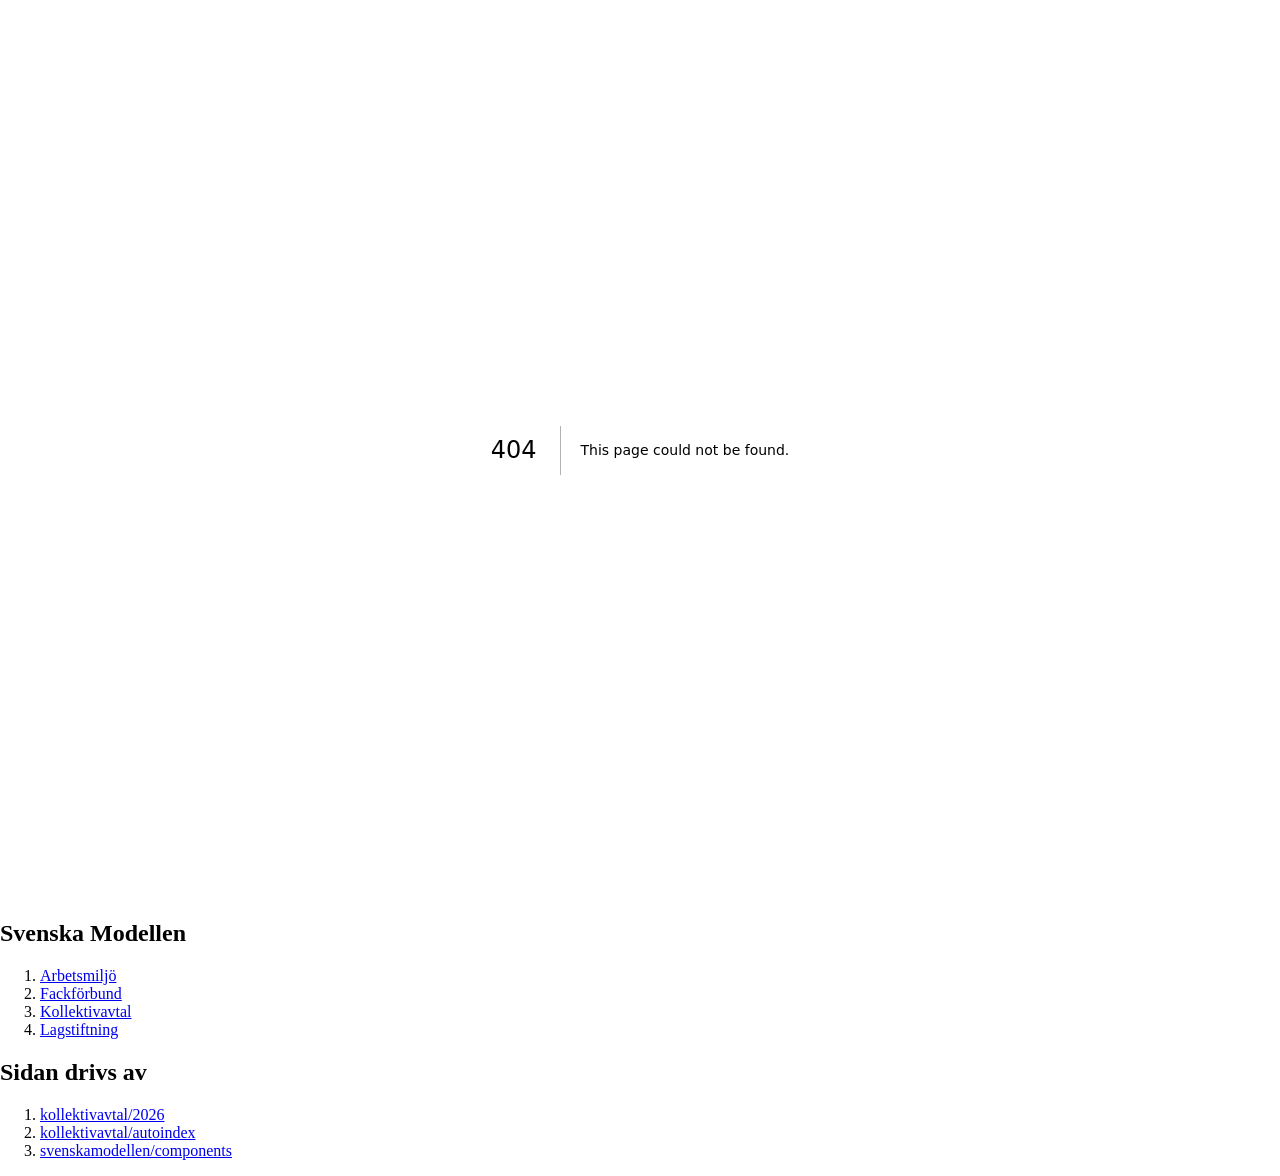
==== 404/index.html @ 7a728a6f "deploy: 4bce4dc2d65b829f291ae931aed47fb4b3e23814" ====
<!DOCTYPE html><html lang="sv"><head><meta charSet="utf-8"/><meta name="viewport" content="width=device-width, initial-scale=1"/><link rel="preload" href="/2026/_next/static/media/22a5144ee8d83bca-s.p.woff2" as="font" crossorigin="" type="font/woff2"/><link rel="preload" href="/2026/_next/static/media/7d4881bb7e1bf84d-s.p.woff2" as="font" crossorigin="" type="font/woff2"/><link rel="stylesheet" href="/2026/_next/static/css/971da1216f82b0f9.css" data-precedence="next"/><link rel="preload" as="script" fetchPriority="low" href="/2026/_next/static/chunks/webpack-596fea3a1f2957c2.js"/><script src="/2026/_next/static/chunks/aec749e8-97b57926f8315fe4.js" async=""></script><script src="/2026/_next/static/chunks/59-15523821bb4f17e9.js" async=""></script><script src="/2026/_next/static/chunks/main-app-78f6975bd122f028.js" async=""></script><meta name="robots" content="noindex"/><meta name="next-size-adjust" content=""/><title>404: This page could not be found.</title><title>Create Next App</title><meta name="description" content="Generated by create next app"/><script src="/2026/_next/static/chunks/polyfills-42372ed130431b0a.js" noModule=""></script></head><body class="__variable_ea6faf __variable_804673 antialiased"><div class="flex flex-col items-center divide-y divide-solid divide-background-secondary"><div style="font-family:system-ui,&quot;Segoe UI&quot;,Roboto,Helvetica,Arial,sans-serif,&quot;Apple Color Emoji&quot;,&quot;Segoe UI Emoji&quot;;height:100vh;text-align:center;display:flex;flex-direction:column;align-items:center;justify-content:center"><div><style>body{color:#000;background:#fff;margin:0}.next-error-h1{border-right:1px solid rgba(0,0,0,.3)}@media (prefers-color-scheme:dark){body{color:#fff;background:#000}.next-error-h1{border-right:1px solid rgba(255,255,255,.3)}}</style><h1 class="next-error-h1" style="display:inline-block;margin:0 20px 0 0;padding:0 23px 0 0;font-size:24px;font-weight:500;vertical-align:top;line-height:49px">404</h1><div style="display:inline-block"><h2 style="font-size:14px;font-weight:400;line-height:49px;margin:0">This page could not be found.</h2></div></div></div><footer class="grid place-items-center w-full py-8"><div class="w-full max-w-5xl px-4 lg:px-0 flex flex-col gap-y-8 md:flex-row md:gap-x-8"><div class="flex flex-1 flex-col gap-y-2"><h2 class="text-lg font-serif">Svenska Modellen</h2><ol class="flex flex-col gap-y-1"><li><a href="https://arbetsmiljo.github.io/" class="text-link underline text-sm font-lilex">Arbetsmiljö</a></li><li><a href="https://fackforbund.github.io/" class="text-link underline text-sm font-lilex">Fackförbund</a></li><li><a href="https://kollektivavtal.github.io/" class="text-link underline text-sm font-lilex">Kollektivavtal</a></li><li><a href="https://lagstiftning.github.io/" class="text-link underline text-sm font-lilex">Lagstiftning</a></li></ol></div><div class="flex flex-1 flex-col gap-y-2 pb-8"><h2 class="text-lg font-serif">Sidan drivs av</h2><ol class="flex flex-col gap-y-1"><li><a href="https://github.com/kollektivavtal/2026" class="text-link underline text-sm font-lilex">kollektivavtal/2026</a></li><li><a href="https://github.com/kollektivavtal/autoindex" class="text-link underline text-sm font-lilex">kollektivavtal/autoindex</a></li><li><a href="https://github.com/svenskamodellen/components" class="text-link underline text-sm font-lilex">svenskamodellen/components</a></li></ol></div></div></footer></div><script src="/2026/_next/static/chunks/webpack-596fea3a1f2957c2.js" async=""></script><script>(self.__next_f=self.__next_f||[]).push([0])</script><script>self.__next_f.push([1,"1:\"$Sreact.fragment\"\n2:I[3632,[],\"\"]\n3:I[4998,[],\"\"]\n4:I[3089,[],\"OutletBoundary\"]\n6:I[3089,[],\"MetadataBoundary\"]\n8:I[3089,[],\"ViewportBoundary\"]\na:I[1423,[],\"\"]\n:HL[\"/2026/_next/static/media/22a5144ee8d83bca-s.p.woff2\",\"font\",{\"crossOrigin\":\"\",\"type\":\"font/woff2\"}]\n:HL[\"/2026/_next/static/media/7d4881bb7e1bf84d-s.p.woff2\",\"font\",{\"crossOrigin\":\"\",\"type\":\"font/woff2\"}]\n:HL[\"/2026/_next/static/css/971da1216f82b0f9.css\",\"style\"]\n"])</script><script>self.__next_f.push([1,"0:{\"P\":null,\"b\":\"B_Mbyea8fw23XmElQ493d\",\"p\":\"/2026\",\"c\":[\"\",\"_not-found\",\"\"],\"i\":false,\"f\":[[[\"\",{\"children\":[\"/_not-found\",{\"children\":[\"__PAGE__\",{}]}]},\"$undefined\",\"$undefined\",true],[\"\",[\"$\",\"$1\",\"c\",{\"children\":[[[\"$\",\"link\",\"0\",{\"rel\":\"stylesheet\",\"href\":\"/2026/_next/static/css/971da1216f82b0f9.css\",\"precedence\":\"next\",\"crossOrigin\":\"$undefined\",\"nonce\":\"$undefined\"}]],[\"$\",\"html\",null,{\"lang\":\"sv\",\"children\":[\"$\",\"body\",null,{\"className\":\"__variable_ea6faf __variable_804673 antialiased\",\"children\":[\"$\",\"div\",null,{\"className\":\"flex flex-col items-center divide-y divide-solid divide-background-secondary\",\"children\":[[\"$\",\"$L2\",null,{\"parallelRouterKey\":\"children\",\"segmentPath\":[\"children\"],\"error\":\"$undefined\",\"errorStyles\":\"$undefined\",\"errorScripts\":\"$undefined\",\"template\":[\"$\",\"$L3\",null,{}],\"templateStyles\":\"$undefined\",\"templateScripts\":\"$undefined\",\"notFound\":[[],[[\"$\",\"title\",null,{\"children\":\"404: This page could not be found.\"}],[\"$\",\"div\",null,{\"style\":{\"fontFamily\":\"system-ui,\\\"Segoe UI\\\",Roboto,Helvetica,Arial,sans-serif,\\\"Apple Color Emoji\\\",\\\"Segoe UI Emoji\\\"\",\"height\":\"100vh\",\"textAlign\":\"center\",\"display\":\"flex\",\"flexDirection\":\"column\",\"alignItems\":\"center\",\"justifyContent\":\"center\"},\"children\":[\"$\",\"div\",null,{\"children\":[[\"$\",\"style\",null,{\"dangerouslySetInnerHTML\":{\"__html\":\"body{color:#000;background:#fff;margin:0}.next-error-h1{border-right:1px solid rgba(0,0,0,.3)}@media (prefers-color-scheme:dark){body{color:#fff;background:#000}.next-error-h1{border-right:1px solid rgba(255,255,255,.3)}}\"}}],[\"$\",\"h1\",null,{\"className\":\"next-error-h1\",\"style\":{\"display\":\"inline-block\",\"margin\":\"0 20px 0 0\",\"padding\":\"0 23px 0 0\",\"fontSize\":24,\"fontWeight\":500,\"verticalAlign\":\"top\",\"lineHeight\":\"49px\"},\"children\":404}],[\"$\",\"div\",null,{\"style\":{\"display\":\"inline-block\"},\"children\":[\"$\",\"h2\",null,{\"style\":{\"fontSize\":14,\"fontWeight\":400,\"lineHeight\":\"49px\",\"margin\":0},\"children\":\"This page could not be found.\"}]}]]}]}]]],\"forbidden\":\"$undefined\",\"unauthorized\":\"$undefined\"}],[\"$\",\"footer\",null,{\"className\":\"grid place-items-center w-full py-8\",\"children\":[\"$\",\"div\",null,{\"className\":\"w-full max-w-5xl px-4 lg:px-0 flex flex-col gap-y-8 md:flex-row md:gap-x-8\",\"children\":[[\"$\",\"div\",null,{\"className\":\"flex flex-1 flex-col gap-y-2\",\"children\":[[\"$\",\"h2\",null,{\"className\":\"text-lg font-serif\",\"children\":\"Svenska Modellen\"}],[\"$\",\"ol\",null,{\"className\":\"flex flex-col gap-y-1\",\"children\":[[\"$\",\"li\",\"https://arbetsmiljo.github.io/\",{\"children\":[\"$\",\"a\",null,{\"href\":\"https://arbetsmiljo.github.io/\",\"className\":\"text-link underline text-sm font-lilex\",\"children\":\"Arbetsmiljö\"}]}],[\"$\",\"li\",\"https://fackforbund.github.io/\",{\"children\":[\"$\",\"a\",null,{\"href\":\"https://fackforbund.github.io/\",\"className\":\"text-link underline text-sm font-lilex\",\"children\":\"Fackförbund\"}]}],[\"$\",\"li\",\"https://kollektivavtal.github.io/\",{\"children\":[\"$\",\"a\",null,{\"href\":\"https://kollektivavtal.github.io/\",\"className\":\"text-link underline text-sm font-lilex\",\"children\":\"Kollektivavtal\"}]}],[\"$\",\"li\",\"https://lagstiftning.github.io/\",{\"children\":[\"$\",\"a\",null,{\"href\":\"https://lagstiftning.github.io/\",\"className\":\"text-link underline text-sm font-lilex\",\"children\":\"Lagstiftning\"}]}]]}]]}],[\"$\",\"div\",null,{\"className\":\"flex flex-1 flex-col gap-y-2 pb-8\",\"children\":[[\"$\",\"h2\",null,{\"className\":\"text-lg font-serif\",\"children\":\"Sidan drivs av\"}],[\"$\",\"ol\",null,{\"className\":\"flex flex-col gap-y-1\",\"children\":[[\"$\",\"li\",\"kollektivavtal/2026\",{\"children\":[\"$\",\"a\",null,{\"href\":\"https://github.com/kollektivavtal/2026\",\"className\":\"text-link underline text-sm font-lilex\",\"children\":\"kollektivavtal/2026\"}]}],[\"$\",\"li\",\"kollektivavtal/autoindex\",{\"children\":[\"$\",\"a\",null,{\"href\":\"https://github.com/kollektivavtal/autoindex\",\"className\":\"text-link underline text-sm font-lilex\",\"children\":\"kollektivavtal/autoindex\"}]}],[\"$\",\"li\",\"svenskamodellen/components\",{\"children\":[\"$\",\"a\",null,{\"href\":\"https://github.com/svenskamodellen/components\",\"className\":\"text-link underline text-sm font-lilex\",\"children\":\"svenskamodellen/components\"}]}]]}]]}]]}]}]]}]}]}]]}],{\"children\":[\"/_not-found\",[\"$\",\"$1\",\"c\",{\"children\":[null,[\"$\",\"$L2\",null,{\"parallelRouterKey\":\"children\",\"segmentPath\":[\"children\",\"/_not-found\",\"children\"],\"error\":\"$undefined\",\"errorStyles\":\"$undefined\",\"errorScripts\":\"$undefined\",\"template\":[\"$\",\"$L3\",null,{}],\"templateStyles\":\"$undefined\",\"templateScripts\":\"$undefined\",\"notFound\":\"$undefined\",\"forbidden\":\"$undefined\",\"unauthorized\":\"$undefined\"}]]}],{\"children\":[\"__PAGE__\",[\"$\",\"$1\",\"c\",{\"children\":[[[\"$\",\"title\",null,{\"children\":\"404: This page could not be found.\"}],[\"$\",\"div\",null,{\"style\":\"$0:f:0:1:1:props:children:1:props:children:props:children:props:children:0:props:notFound:1:1:props:style\",\"children\":[\"$\",\"div\",null,{\"children\":[[\"$\",\"style\",null,{\"dangerouslySetInnerHTML\":{\"__html\":\"body{color:#000;background:#fff;margin:0}.next-error-h1{border-right:1px solid rgba(0,0,0,.3)}@media (prefers-color-scheme:dark){body{color:#fff;background:#000}.next-error-h1{border-right:1px solid rgba(255,255,255,.3)}}\"}}],[\"$\",\"h1\",null,{\"className\":\"next-error-h1\",\"style\":\"$0:f:0:1:1:props:children:1:props:children:props:children:props:children:0:props:notFound:1:1:props:children:props:children:1:props:style\",\"children\":404}],[\"$\",\"div\",null,{\"style\":\"$0:f:0:1:1:props:children:1:props:children:props:children:props:children:0:props:notFound:1:1:props:children:props:children:2:props:style\",\"children\":[\"$\",\"h2\",null,{\"style\":\"$0:f:0:1:1:props:children:1:props:children:props:children:props:children:0:props:notFound:1:1:props:children:props:children:2:props:children:props:style\",\"children\":\"This page could not be found.\"}]}]]}]}]],null,[\"$\",\"$L4\",null,{\"children\":\"$L5\"}]]}],{},null,false]},null,false]},null,false],[\"$\",\"$1\",\"h\",{\"children\":[[\"$\",\"meta\",null,{\"name\":\"robots\",\"content\":\"noindex\"}],[\"$\",\"$1\",\"0PTDQrQTD2sTUIdB_AJ8W\",{\"children\":[[\"$\",\"$L6\",null,{\"children\":\"$L7\"}],[\"$\",\"$L8\",null,{\"children\":\"$L9\"}],[\"$\",\"meta\",null,{\"name\":\"next-size-adjust\",\"content\":\"\"}]]}]]}],false]],\"m\":\"$undefined\",\"G\":[\"$a\",\"$undefined\"],\"s\":false,\"S\":true}\n"])</script><script>self.__next_f.push([1,"9:[[\"$\",\"meta\",\"0\",{\"name\":\"viewport\",\"content\":\"width=device-width, initial-scale=1\"}]]\n7:[[\"$\",\"meta\",\"0\",{\"charSet\":\"utf-8\"}],[\"$\",\"title\",\"1\",{\"children\":\"Create Next App\"}],[\"$\",\"meta\",\"2\",{\"name\":\"description\",\"content\":\"Generated by create next app\"}]]\n"])</script><script>self.__next_f.push([1,"5:null\n"])</script></body></html>
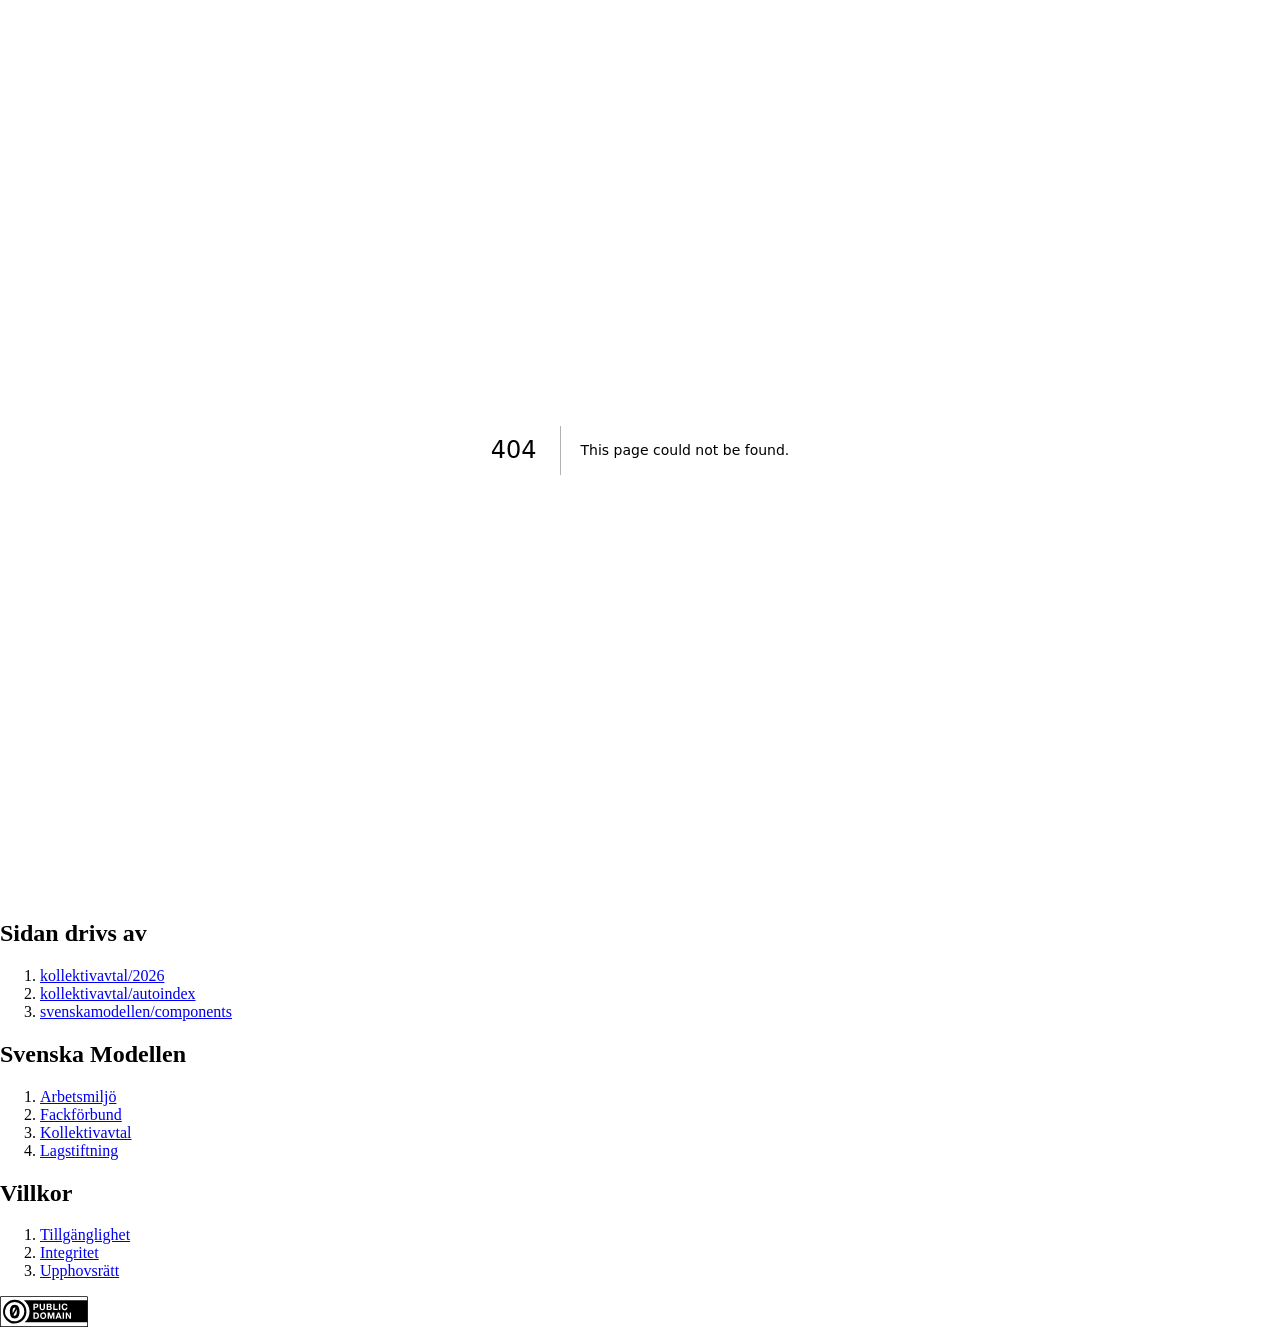
==== commit 0ff0f02f: "deploy: a8da242459415d2eb8e19324c381f34bb9694713" ====
--- a/404/index.html
+++ b/404/index.html
@@ -1 +1 @@
-<!DOCTYPE html><html lang="sv"><head><meta charSet="utf-8"/><meta name="viewport" content="width=device-width, initial-scale=1"/><link rel="preload" href="/2026/_next/static/media/22a5144ee8d83bca-s.p.woff2" as="font" crossorigin="" type="font/woff2"/><link rel="preload" href="/2026/_next/static/media/7d4881bb7e1bf84d-s.p.woff2" as="font" crossorigin="" type="font/woff2"/><link rel="stylesheet" href="/2026/_next/static/css/971da1216f82b0f9.css" data-precedence="next"/><link rel="preload" as="script" fetchPriority="low" href="/2026/_next/static/chunks/webpack-596fea3a1f2957c2.js"/><script src="/2026/_next/static/chunks/aec749e8-97b57926f8315fe4.js" async=""></script><script src="/2026/_next/static/chunks/59-15523821bb4f17e9.js" async=""></script><script src="/2026/_next/static/chunks/main-app-78f6975bd122f028.js" async=""></script><meta name="robots" content="noindex"/><meta name="next-size-adjust" content=""/><title>404: This page could not be found.</title><title>Create Next App</title><meta name="description" content="Generated by create next app"/><script src="/2026/_next/static/chunks/polyfills-42372ed130431b0a.js" noModule=""></script></head><body class="__variable_ea6faf __variable_804673 antialiased"><div class="flex flex-col items-center divide-y divide-solid divide-background-secondary"><div style="font-family:system-ui,&quot;Segoe UI&quot;,Roboto,Helvetica,Arial,sans-serif,&quot;Apple Color Emoji&quot;,&quot;Segoe UI Emoji&quot;;height:100vh;text-align:center;display:flex;flex-direction:column;align-items:center;justify-content:center"><div><style>body{color:#000;background:#fff;margin:0}.next-error-h1{border-right:1px solid rgba(0,0,0,.3)}@media (prefers-color-scheme:dark){body{color:#fff;background:#000}.next-error-h1{border-right:1px solid rgba(255,255,255,.3)}}</style><h1 class="next-error-h1" style="display:inline-block;margin:0 20px 0 0;padding:0 23px 0 0;font-size:24px;font-weight:500;vertical-align:top;line-height:49px">404</h1><div style="display:inline-block"><h2 style="font-size:14px;font-weight:400;line-height:49px;margin:0">This page could not be found.</h2></div></div></div><footer class="grid place-items-center w-full py-8"><div class="w-full max-w-5xl px-4 lg:px-0 flex flex-col gap-y-8 md:flex-row md:gap-x-8"><div class="flex flex-1 flex-col gap-y-2"><h2 class="text-lg font-serif">Svenska Modellen</h2><ol class="flex flex-col gap-y-1"><li><a href="https://arbetsmiljo.github.io/" class="text-link underline text-sm font-lilex">Arbetsmiljö</a></li><li><a href="https://fackforbund.github.io/" class="text-link underline text-sm font-lilex">Fackförbund</a></li><li><a href="https://kollektivavtal.github.io/" class="text-link underline text-sm font-lilex">Kollektivavtal</a></li><li><a href="https://lagstiftning.github.io/" class="text-link underline text-sm font-lilex">Lagstiftning</a></li></ol></div><div class="flex flex-1 flex-col gap-y-2 pb-8"><h2 class="text-lg font-serif">Sidan drivs av</h2><ol class="flex flex-col gap-y-1"><li><a href="https://github.com/kollektivavtal/2026" class="text-link underline text-sm font-lilex">kollektivavtal/2026</a></li><li><a href="https://github.com/kollektivavtal/autoindex" class="text-link underline text-sm font-lilex">kollektivavtal/autoindex</a></li><li><a href="https://github.com/svenskamodellen/components" class="text-link underline text-sm font-lilex">svenskamodellen/components</a></li></ol></div></div></footer></div><script src="/2026/_next/static/chunks/webpack-596fea3a1f2957c2.js" async=""></script><script>(self.__next_f=self.__next_f||[]).push([0])</script><script>self.__next_f.push([1,"1:\"$Sreact.fragment\"\n2:I[3632,[],\"\"]\n3:I[4998,[],\"\"]\n4:I[3089,[],\"OutletBoundary\"]\n6:I[3089,[],\"MetadataBoundary\"]\n8:I[3089,[],\"ViewportBoundary\"]\na:I[1423,[],\"\"]\n:HL[\"/2026/_next/static/media/22a5144ee8d83bca-s.p.woff2\",\"font\",{\"crossOrigin\":\"\",\"type\":\"font/woff2\"}]\n:HL[\"/2026/_next/static/media/7d4881bb7e1bf84d-s.p.woff2\",\"font\",{\"crossOrigin\":\"\",\"type\":\"font/woff2\"}]\n:HL[\"/2026/_next/static/css/971da1216f82b0f9.css\",\"style\"]\n"])</script><script>self.__next_f.push([1,"0:{\"P\":null,\"b\":\"B_Mbyea8fw23XmElQ493d\",\"p\":\"/2026\",\"c\":[\"\",\"_not-found\",\"\"],\"i\":false,\"f\":[[[\"\",{\"children\":[\"/_not-found\",{\"children\":[\"__PAGE__\",{}]}]},\"$undefined\",\"$undefined\",true],[\"\",[\"$\",\"$1\",\"c\",{\"children\":[[[\"$\",\"link\",\"0\",{\"rel\":\"stylesheet\",\"href\":\"/2026/_next/static/css/971da1216f82b0f9.css\",\"precedence\":\"next\",\"crossOrigin\":\"$undefined\",\"nonce\":\"$undefined\"}]],[\"$\",\"html\",null,{\"lang\":\"sv\",\"children\":[\"$\",\"body\",null,{\"className\":\"__variable_ea6faf __variable_804673 antialiased\",\"children\":[\"$\",\"div\",null,{\"className\":\"flex flex-col items-center divide-y divide-solid divide-background-secondary\",\"children\":[[\"$\",\"$L2\",null,{\"parallelRouterKey\":\"children\",\"segmentPath\":[\"children\"],\"error\":\"$undefined\",\"errorStyles\":\"$undefined\",\"errorScripts\":\"$undefined\",\"template\":[\"$\",\"$L3\",null,{}],\"templateStyles\":\"$undefined\",\"templateScripts\":\"$undefined\",\"notFound\":[[],[[\"$\",\"title\",null,{\"children\":\"404: This page could not be found.\"}],[\"$\",\"div\",null,{\"style\":{\"fontFamily\":\"system-ui,\\\"Segoe UI\\\",Roboto,Helvetica,Arial,sans-serif,\\\"Apple Color Emoji\\\",\\\"Segoe UI Emoji\\\"\",\"height\":\"100vh\",\"textAlign\":\"center\",\"display\":\"flex\",\"flexDirection\":\"column\",\"alignItems\":\"center\",\"justifyContent\":\"center\"},\"children\":[\"$\",\"div\",null,{\"children\":[[\"$\",\"style\",null,{\"dangerouslySetInnerHTML\":{\"__html\":\"body{color:#000;background:#fff;margin:0}.next-error-h1{border-right:1px solid rgba(0,0,0,.3)}@media (prefers-color-scheme:dark){body{color:#fff;background:#000}.next-error-h1{border-right:1px solid rgba(255,255,255,.3)}}\"}}],[\"$\",\"h1\",null,{\"className\":\"next-error-h1\",\"style\":{\"display\":\"inline-block\",\"margin\":\"0 20px 0 0\",\"padding\":\"0 23px 0 0\",\"fontSize\":24,\"fontWeight\":500,\"verticalAlign\":\"top\",\"lineHeight\":\"49px\"},\"children\":404}],[\"$\",\"div\",null,{\"style\":{\"display\":\"inline-block\"},\"children\":[\"$\",\"h2\",null,{\"style\":{\"fontSize\":14,\"fontWeight\":400,\"lineHeight\":\"49px\",\"margin\":0},\"children\":\"This page could not be found.\"}]}]]}]}]]],\"forbidden\":\"$undefined\",\"unauthorized\":\"$undefined\"}],[\"$\",\"footer\",null,{\"className\":\"grid place-items-center w-full py-8\",\"children\":[\"$\",\"div\",null,{\"className\":\"w-full max-w-5xl px-4 lg:px-0 flex flex-col gap-y-8 md:flex-row md:gap-x-8\",\"children\":[[\"$\",\"div\",null,{\"className\":\"flex flex-1 flex-col gap-y-2\",\"children\":[[\"$\",\"h2\",null,{\"className\":\"text-lg font-serif\",\"children\":\"Svenska Modellen\"}],[\"$\",\"ol\",null,{\"className\":\"flex flex-col gap-y-1\",\"children\":[[\"$\",\"li\",\"https://arbetsmiljo.github.io/\",{\"children\":[\"$\",\"a\",null,{\"href\":\"https://arbetsmiljo.github.io/\",\"className\":\"text-link underline text-sm font-lilex\",\"children\":\"Arbetsmiljö\"}]}],[\"$\",\"li\",\"https://fackforbund.github.io/\",{\"children\":[\"$\",\"a\",null,{\"href\":\"https://fackforbund.github.io/\",\"className\":\"text-link underline text-sm font-lilex\",\"children\":\"Fackförbund\"}]}],[\"$\",\"li\",\"https://kollektivavtal.github.io/\",{\"children\":[\"$\",\"a\",null,{\"href\":\"https://kollektivavtal.github.io/\",\"className\":\"text-link underline text-sm font-lilex\",\"children\":\"Kollektivavtal\"}]}],[\"$\",\"li\",\"https://lagstiftning.github.io/\",{\"children\":[\"$\",\"a\",null,{\"href\":\"https://lagstiftning.github.io/\",\"className\":\"text-link underline text-sm font-lilex\",\"children\":\"Lagstiftning\"}]}]]}]]}],[\"$\",\"div\",null,{\"className\":\"flex flex-1 flex-col gap-y-2 pb-8\",\"children\":[[\"$\",\"h2\",null,{\"className\":\"text-lg font-serif\",\"children\":\"Sidan drivs av\"}],[\"$\",\"ol\",null,{\"className\":\"flex flex-col gap-y-1\",\"children\":[[\"$\",\"li\",\"kollektivavtal/2026\",{\"children\":[\"$\",\"a\",null,{\"href\":\"https://github.com/kollektivavtal/2026\",\"className\":\"text-link underline text-sm font-lilex\",\"children\":\"kollektivavtal/2026\"}]}],[\"$\",\"li\",\"kollektivavtal/autoindex\",{\"children\":[\"$\",\"a\",null,{\"href\":\"https://github.com/kollektivavtal/autoindex\",\"className\":\"text-link underline text-sm font-lilex\",\"children\":\"kollektivavtal/autoindex\"}]}],[\"$\",\"li\",\"svenskamodellen/components\",{\"children\":[\"$\",\"a\",null,{\"href\":\"https://github.com/svenskamodellen/components\",\"className\":\"text-link underline text-sm font-lilex\",\"children\":\"svenskamodellen/components\"}]}]]}]]}]]}]}]]}]}]}]]}],{\"children\":[\"/_not-found\",[\"$\",\"$1\",\"c\",{\"children\":[null,[\"$\",\"$L2\",null,{\"parallelRouterKey\":\"children\",\"segmentPath\":[\"children\",\"/_not-found\",\"children\"],\"error\":\"$undefined\",\"errorStyles\":\"$undefined\",\"errorScripts\":\"$undefined\",\"template\":[\"$\",\"$L3\",null,{}],\"templateStyles\":\"$undefined\",\"templateScripts\":\"$undefined\",\"notFound\":\"$undefined\",\"forbidden\":\"$undefined\",\"unauthorized\":\"$undefined\"}]]}],{\"children\":[\"__PAGE__\",[\"$\",\"$1\",\"c\",{\"children\":[[[\"$\",\"title\",null,{\"children\":\"404: This page could not be found.\"}],[\"$\",\"div\",null,{\"style\":\"$0:f:0:1:1:props:children:1:props:children:props:children:props:children:0:props:notFound:1:1:props:style\",\"children\":[\"$\",\"div\",null,{\"children\":[[\"$\",\"style\",null,{\"dangerouslySetInnerHTML\":{\"__html\":\"body{color:#000;background:#fff;margin:0}.next-error-h1{border-right:1px solid rgba(0,0,0,.3)}@media (prefers-color-scheme:dark){body{color:#fff;background:#000}.next-error-h1{border-right:1px solid rgba(255,255,255,.3)}}\"}}],[\"$\",\"h1\",null,{\"className\":\"next-error-h1\",\"style\":\"$0:f:0:1:1:props:children:1:props:children:props:children:props:children:0:props:notFound:1:1:props:children:props:children:1:props:style\",\"children\":404}],[\"$\",\"div\",null,{\"style\":\"$0:f:0:1:1:props:children:1:props:children:props:children:props:children:0:props:notFound:1:1:props:children:props:children:2:props:style\",\"children\":[\"$\",\"h2\",null,{\"style\":\"$0:f:0:1:1:props:children:1:props:children:props:children:props:children:0:props:notFound:1:1:props:children:props:children:2:props:children:props:style\",\"children\":\"This page could not be found.\"}]}]]}]}]],null,[\"$\",\"$L4\",null,{\"children\":\"$L5\"}]]}],{},null,false]},null,false]},null,false],[\"$\",\"$1\",\"h\",{\"children\":[[\"$\",\"meta\",null,{\"name\":\"robots\",\"content\":\"noindex\"}],[\"$\",\"$1\",\"0PTDQrQTD2sTUIdB_AJ8W\",{\"children\":[[\"$\",\"$L6\",null,{\"children\":\"$L7\"}],[\"$\",\"$L8\",null,{\"children\":\"$L9\"}],[\"$\",\"meta\",null,{\"name\":\"next-size-adjust\",\"content\":\"\"}]]}]]}],false]],\"m\":\"$undefined\",\"G\":[\"$a\",\"$undefined\"],\"s\":false,\"S\":true}\n"])</script><script>self.__next_f.push([1,"9:[[\"$\",\"meta\",\"0\",{\"name\":\"viewport\",\"content\":\"width=device-width, initial-scale=1\"}]]\n7:[[\"$\",\"meta\",\"0\",{\"charSet\":\"utf-8\"}],[\"$\",\"title\",\"1\",{\"children\":\"Create Next App\"}],[\"$\",\"meta\",\"2\",{\"name\":\"description\",\"content\":\"Generated by create next app\"}]]\n"])</script><script>self.__next_f.push([1,"5:null\n"])</script></body></html>+<!DOCTYPE html><html lang="sv"><head><meta charSet="utf-8"/><meta name="viewport" content="width=device-width, initial-scale=1"/><link rel="preload" href="/2026/_next/static/media/22a5144ee8d83bca-s.p.woff2" as="font" crossorigin="" type="font/woff2"/><link rel="preload" href="/2026/_next/static/media/7d4881bb7e1bf84d-s.p.woff2" as="font" crossorigin="" type="font/woff2"/><link rel="stylesheet" href="/2026/_next/static/css/281d4f9c9e4219e8.css" data-precedence="next"/><link rel="preload" as="script" fetchPriority="low" href="/2026/_next/static/chunks/webpack-596fea3a1f2957c2.js"/><script src="/2026/_next/static/chunks/aec749e8-97b57926f8315fe4.js" async=""></script><script src="/2026/_next/static/chunks/59-15523821bb4f17e9.js" async=""></script><script src="/2026/_next/static/chunks/main-app-6054a9d2f2700cfb.js" async=""></script><meta name="robots" content="noindex"/><meta name="next-size-adjust" content=""/><title>404: This page could not be found.</title><title>Create Next App</title><meta name="description" content="Generated by create next app"/><script src="/2026/_next/static/chunks/polyfills-42372ed130431b0a.js" noModule=""></script></head><body class="__variable_ea6faf __variable_804673 antialiased"><div class="flex flex-col items-center divide-y divide-solid divide-background-secondary"><div style="font-family:system-ui,&quot;Segoe UI&quot;,Roboto,Helvetica,Arial,sans-serif,&quot;Apple Color Emoji&quot;,&quot;Segoe UI Emoji&quot;;height:100vh;text-align:center;display:flex;flex-direction:column;align-items:center;justify-content:center"><div><style>body{color:#000;background:#fff;margin:0}.next-error-h1{border-right:1px solid rgba(0,0,0,.3)}@media (prefers-color-scheme:dark){body{color:#fff;background:#000}.next-error-h1{border-right:1px solid rgba(255,255,255,.3)}}</style><h1 class="next-error-h1" style="display:inline-block;margin:0 20px 0 0;padding:0 23px 0 0;font-size:24px;font-weight:500;vertical-align:top;line-height:49px">404</h1><div style="display:inline-block"><h2 style="font-size:14px;font-weight:400;line-height:49px;margin:0">This page could not be found.</h2></div></div></div><footer class="print:hidden grid place-items-center w-full py-8"><div class="w-full max-w-5xl px-4 lg:px-0 flex flex-col gap-y-8 md:flex-row md:gap-x-8"><div class="flex flex-[2] flex-col gap-y-2"><h2 class="text-lg font-serif">Sidan drivs av</h2><ol class="flex flex-col gap-y-1"><li><a href="https://github.com/kollektivavtal/2026" class="text-link underline text-sm font-lilex">kollektivavtal/2026</a></li><li><a href="https://github.com/kollektivavtal/autoindex" class="text-link underline text-sm font-lilex">kollektivavtal/autoindex</a></li><li><a href="https://github.com/svenskamodellen/components" class="text-link underline text-sm font-lilex">svenskamodellen/components</a></li></ol></div><div class="flex flex-1 flex-col gap-y-2"><h2 class="text-lg font-serif">Svenska Modellen</h2><ol class="flex flex-col gap-y-1"><li><a href="https://arbetsmiljo.github.io/" class="text-link underline text-sm font-lilex">Arbetsmiljö</a></li><li><a href="https://fackforbund.github.io/" class="text-link underline text-sm font-lilex">Fackförbund</a></li><li><a href="https://kollektivavtal.github.io/" class="text-link underline text-sm font-lilex">Kollektivavtal</a></li><li><a href="https://lagstiftning.github.io/" class="text-link underline text-sm font-lilex">Lagstiftning</a></li></ol></div><div class="flex flex-1 flex-col gap-y-8"><div class="flex flex-col gap-y-2"><h2 class="text-lg font-serif">Villkor</h2><ol class="flex flex-col gap-y-1"><li><a href="https://svenskamodellen.github.io/tillganglighet" class="text-link underline text-sm font-lilex">Tillgänglighet</a></li><li><a href="https://svenskamodellen.github.io/integritet" class="text-link underline text-sm font-lilex">Integritet</a></li><li><a href="https://svenskamodellen.github.io/upphovsratt" class="text-link underline text-sm font-lilex">Upphovsrätt</a></li></ol></div><a href="https://creativecommons.org/publicdomain/zero/1.0/" aria-label="Public domain" lang="en"><svg aria-hidden="true" xmlns="http://www.w3.org/2000/svg" xml:space="preserve" width="88" height="31" viewBox="-0.5 -0.1 88 31"><path fill="#fff" d="m1.8.48 83.13.15c1.16 0 2.2-.17 2.2 2.33l-.1 27.56H-.3V2.86C-.3 1.63-.18.48 1.8.48"></path><ellipse cx="13.89" cy="15.5" fill="#fff" rx="11.1" ry="11.17"></ellipse><path d="M23.27 4.06a14.23 14.23 0 0 1 .91 22.15h62.86V4.06z"></path><g fill="#fff"><path d="M35.74 7.56q.6 0 1 .17.42.18.67.46t.38.65a2.4 2.4 0 0 1 0 1.5 1.8 1.8 0 0 1-1.05 1.1q-.4.18-1 .18h-1.45v2.26H32.9V7.56zm-.38 2.98q.24 0 .46-.04.21-.03.38-.14.17-.1.27-.28c.1-.19.1-.3.1-.5q0-.3-.1-.48a1 1 0 0 0-.27-.29 1 1 0 0 0-.38-.13q-.22-.04-.46-.04h-1.07v1.9zM43.75 13.4a3 3 0 0 1-1.97.63q-1.28 0-1.98-.62-.7-.63-.7-1.92V7.56h1.38v3.93q0 .26.05.5.05.26.19.45t.39.3q.24.13.67.13.74 0 1.02-.34.28-.33.28-1.04V7.56h1.39v3.93q0 1.3-.72 1.91M49.07 7.56q.45 0 .82.08t.63.26.41.48.15.75q0 .48-.22.8-.22.3-.64.52.59.15.87.59.28.42.28 1.01 0 .48-.18.83-.2.35-.5.57t-.71.33q-.4.1-.82.1H46.1V7.56zm-.17 2.56q.36 0 .6-.18t.24-.58a1 1 0 0 0-.08-.36 1 1 0 0 0-.21-.22 1 1 0 0 0-.3-.1l-.36-.04h-1.3v1.48zm.08 2.68q.2 0 .38-.04a1 1 0 0 0 .33-.13 1 1 0 0 0 .22-.25q.09-.15.09-.4 0-.5-.27-.7-.28-.21-.73-.21h-1.5v1.74zM54.14 7.56v5.16h3.07v1.16h-4.45V7.56zM59.75 7.56v6.32h-1.38V7.56zM65.45 9.25a1.4 1.4 0 0 0-.73-.59 1.61 1.61 0 0 0-1.28.1q-.33.18-.52.49-.2.3-.3.7a3.5 3.5 0 0 0 0 1.57q.09.38.3.68t.52.49.8.18q.63 0 .99-.4.35-.38.43-1.02H67q-.05.6-.27 1.07t-.58.82-.85.5q-.49.2-1.06.19a3 3 0 0 1-1.3-.25q-.57-.25-.97-.7t-.61-1.04-.21-1.29.21-1.32q.21-.6.6-1.05.4-.45.98-.71t1.3-.26q.52 0 .98.15t.83.44a2.4 2.4 0 0 1 .9 1.69h-1.34a1 1 0 0 0-.16-.44M35.62 16.42q.6 0 1.13.19t.9.59q.39.39.6.97.21.6.22 1.37 0 .7-.18 1.28t-.53 1.01q-.35.42-.9.67-.52.24-1.24.24H32.9v-6.32zm-.1 5.15q.3 0 .58-.1t.5-.32.35-.59q.15-.36.14-.88 0-.48-.1-.87a2 2 0 0 0-.3-.66 1.4 1.4 0 0 0-.56-.42 2 2 0 0 0-.86-.14h-.98v3.98zM39.8 18.29q.21-.6.6-1.06.4-.45.98-.7.57-.27 1.3-.27t1.3.26.97.71q.39.45.6 1.06a4 4 0 0 1-.6 3.64q-.4.45-.97.7t-1.3.25-1.3-.25a2.8 2.8 0 0 1-1.58-1.74q-.21-.6-.21-1.28 0-.72.21-1.32m1.26 2.09q.09.38.3.68t.52.48.8.18q.45 0 .79-.18.33-.18.53-.48t.3-.68a3 3 0 0 0 0-1.58q-.1-.4-.3-.7a1.5 1.5 0 0 0-1.32-.67q-.47 0-.8.19-.32.18-.52.48t-.3.7a3.5 3.5 0 0 0 0 1.58M49.1 16.42l1.46 4.35h.02l1.4-4.35h1.94v6.32h-1.3v-4.48h-.02l-1.53 4.48H50l-1.54-4.44h-.02v4.44h-1.3v-6.32zM58.76 16.42l2.35 6.32h-1.43l-.48-1.4h-2.35l-.49 1.4h-1.39l2.38-6.32zm.08 3.88-.79-2.33h-.02l-.81 2.33zM63.55 16.42v6.32h-1.38v-6.32zM66.6 16.42l2.63 4.24h.01v-4.24h1.3v6.32h-1.39l-2.6-4.23h-.03v4.23h-1.29v-6.32z"></path></g><path d="M85.85 0H1.15C.24 0-.5.74-.5 1.66v28.97c0 .2.17.37.37.37h87.26c.2 0 .37-.17.37-.37V1.66C87.5.74 86.76 0 85.85 0M1.15.75h84.7c.5 0 .9.4.9.9v28.57H.25V1.66c0-.5.4-.91.9-.91"></path><ellipse cx="14.16" cy="15.66" fill="#fff" rx="11" ry="11.08"></ellipse><path d="M14.22 8.75c-3.86 0-4.83 3.67-4.83 6.78 0 3.1.97 6.77 4.83 6.77s4.83-3.67 4.83-6.77c0-3.12-.97-6.78-4.83-6.78m0 2.55q.24 0 .44.06c.27.24.4.57.14 1.04l-2.57 4.76c-.08-.6-.1-1.2-.1-1.64 0-1.37.1-4.22 2.09-4.22m1.93 2.2c.13.72.15 1.49.15 2.02 0 1.37-.1 4.23-2.08 4.23a2 2 0 0 1-.5-.08q-.08 0-.13-.04c-.44-.19-.72-.53-.32-1.14z"></path><path d="M14.2 3.75q-4.87 0-8.21 3.42a11.7 11.7 0 0 0-3.46 8.35 11.6 11.6 0 0 0 3.41 8.3A11.49 11.49 0 0 0 18.7 26.4q2.17-.9 3.89-2.6a11 11 0 0 0 2.49-3.72q.85-2.12.85-4.54a12 12 0 0 0-.85-4.53 11 11 0 0 0-2.5-3.8Q19.1 3.75 14.2 3.75m.04 2.12q3.96 0 6.79 2.83a9.4 9.4 0 0 1 2.78 6.82q0 4.07-2.74 6.75-1.42 1.4-3.2 2.13A9.44 9.44 0 0 1 7.5 22.3a9.46 9.46 0 0 1-2.13-10.45q.75-1.77 2.13-3.17a9 9 0 0 1 6.75-2.82"></path></svg></a>        </div></div></footer></div><script src="/2026/_next/static/chunks/webpack-596fea3a1f2957c2.js" async=""></script><script>(self.__next_f=self.__next_f||[]).push([0])</script><script>self.__next_f.push([1,"1:\"$Sreact.fragment\"\n2:I[3632,[],\"\"]\n3:I[4998,[],\"\"]\n5:I[3089,[],\"OutletBoundary\"]\n7:I[3089,[],\"MetadataBoundary\"]\n9:I[3089,[],\"ViewportBoundary\"]\nb:I[1423,[],\"\"]\n:HL[\"/2026/_next/static/media/22a5144ee8d83bca-s.p.woff2\",\"font\",{\"crossOrigin\":\"\",\"type\":\"font/woff2\"}]\n:HL[\"/2026/_next/static/media/7d4881bb7e1bf84d-s.p.woff2\",\"font\",{\"crossOrigin\":\"\",\"type\":\"font/woff2\"}]\n:HL[\"/2026/_next/static/css/281d4f9c9e4219e8.css\",\"style\"]\n4:T872,"])</script><script>self.__next_f.push([1,"M35.74 7.56q.6 0 1 .17.42.18.67.46t.38.65a2.4 2.4 0 0 1 0 1.5 1.8 1.8 0 0 1-1.05 1.1q-.4.18-1 .18h-1.45v2.26H32.9V7.56zm-.38 2.98q.24 0 .46-.04.21-.03.38-.14.17-.1.27-.28c.1-.19.1-.3.1-.5q0-.3-.1-.48a1 1 0 0 0-.27-.29 1 1 0 0 0-.38-.13q-.22-.04-.46-.04h-1.07v1.9zM43.75 13.4a3 3 0 0 1-1.97.63q-1.28 0-1.98-.62-.7-.63-.7-1.92V7.56h1.38v3.93q0 .26.05.5.05.26.19.45t.39.3q.24.13.67.13.74 0 1.02-.34.28-.33.28-1.04V7.56h1.39v3.93q0 1.3-.72 1.91M49.07 7.56q.45 0 .82.08t.63.26.41.48.15.75q0 .48-.22.8-.22.3-.64.52.59.15.87.59.28.42.28 1.01 0 .48-.18.83-.2.35-.5.57t-.71.33q-.4.1-.82.1H46.1V7.56zm-.17 2.56q.36 0 .6-.18t.24-.58a1 1 0 0 0-.08-.36 1 1 0 0 0-.21-.22 1 1 0 0 0-.3-.1l-.36-.04h-1.3v1.48zm.08 2.68q.2 0 .38-.04a1 1 0 0 0 .33-.13 1 1 0 0 0 .22-.25q.09-.15.09-.4 0-.5-.27-.7-.28-.21-.73-.21h-1.5v1.74zM54.14 7.56v5.16h3.07v1.16h-4.45V7.56zM59.75 7.56v6.32h-1.38V7.56zM65.45 9.25a1.4 1.4 0 0 0-.73-.59 1.61 1.61 0 0 0-1.28.1q-.33.18-.52.49-.2.3-.3.7a3.5 3.5 0 0 0 0 1.57q.09.38.3.68t.52.49.8.18q.63 0 .99-.4.35-.38.43-1.02H67q-.05.6-.27 1.07t-.58.82-.85.5q-.49.2-1.06.19a3 3 0 0 1-1.3-.25q-.57-.25-.97-.7t-.61-1.04-.21-1.29.21-1.32q.21-.6.6-1.05.4-.45.98-.71t1.3-.26q.52 0 .98.15t.83.44a2.4 2.4 0 0 1 .9 1.69h-1.34a1 1 0 0 0-.16-.44M35.62 16.42q.6 0 1.13.19t.9.59q.39.39.6.97.21.6.22 1.37 0 .7-.18 1.28t-.53 1.01q-.35.42-.9.67-.52.24-1.24.24H32.9v-6.32zm-.1 5.15q.3 0 .58-.1t.5-.32.35-.59q.15-.36.14-.88 0-.48-.1-.87a2 2 0 0 0-.3-.66 1.4 1.4 0 0 0-.56-.42 2 2 0 0 0-.86-.14h-.98v3.98zM39.8 18.29q.21-.6.6-1.06.4-.45.98-.7.57-.27 1.3-.27t1.3.26.97.71q.39.45.6 1.06a4 4 0 0 1-.6 3.64q-.4.45-.97.7t-1.3.25-1.3-.25a2.8 2.8 0 0 1-1.58-1.74q-.21-.6-.21-1.28 0-.72.21-1.32m1.26 2.09q.09.38.3.68t.52.48.8.18q.45 0 .79-.18.33-.18.53-.48t.3-.68a3 3 0 0 0 0-1.58q-.1-.4-.3-.7a1.5 1.5 0 0 0-1.32-.67q-.47 0-.8.19-.32.18-.52.48t-.3.7a3.5 3.5 0 0 0 0 1.58M49.1 16.42l1.46 4.35h.02l1.4-4.35h1.94v6.32h-1.3v-4.48h-.02l-1.53 4.48H50l-1.54-4.44h-.02v4.44h-1.3v-6.32zM58.76 16.42l2.35 6.32h-1.43l-.48-1.4h-2.35l-.49 1.4h-1.39l2.38-6.32zm.08 3.88-.79-2.33h-.02l-.81 2.33zM63.55 16.42v6.32h-1.38v-6.32zM66.6 16.42l2.63 4.24h.01v-4.24h1.3v6.32h-1.39l-2.6-4.23h-.03v4.23h-1.29v-6.32z"])</script><script>self.__next_f.push([1,"0:{\"P\":null,\"b\":\"bDRYabgKoYHELJJQRPce2\",\"p\":\"/2026\",\"c\":[\"\",\"_not-found\",\"\"],\"i\":false,\"f\":[[[\"\",{\"children\":[\"/_not-found\",{\"children\":[\"__PAGE__\",{}]}]},\"$undefined\",\"$undefined\",true],[\"\",[\"$\",\"$1\",\"c\",{\"children\":[[[\"$\",\"link\",\"0\",{\"rel\":\"stylesheet\",\"href\":\"/2026/_next/static/css/281d4f9c9e4219e8.css\",\"precedence\":\"next\",\"crossOrigin\":\"$undefined\",\"nonce\":\"$undefined\"}]],[\"$\",\"html\",null,{\"lang\":\"sv\",\"children\":[\"$\",\"body\",null,{\"className\":\"__variable_ea6faf __variable_804673 antialiased\",\"children\":[\"$\",\"div\",null,{\"className\":\"flex flex-col items-center divide-y divide-solid divide-background-secondary\",\"children\":[[\"$\",\"$L2\",null,{\"parallelRouterKey\":\"children\",\"segmentPath\":[\"children\"],\"error\":\"$undefined\",\"errorStyles\":\"$undefined\",\"errorScripts\":\"$undefined\",\"template\":[\"$\",\"$L3\",null,{}],\"templateStyles\":\"$undefined\",\"templateScripts\":\"$undefined\",\"notFound\":[[],[[\"$\",\"title\",null,{\"children\":\"404: This page could not be found.\"}],[\"$\",\"div\",null,{\"style\":{\"fontFamily\":\"system-ui,\\\"Segoe UI\\\",Roboto,Helvetica,Arial,sans-serif,\\\"Apple Color Emoji\\\",\\\"Segoe UI Emoji\\\"\",\"height\":\"100vh\",\"textAlign\":\"center\",\"display\":\"flex\",\"flexDirection\":\"column\",\"alignItems\":\"center\",\"justifyContent\":\"center\"},\"children\":[\"$\",\"div\",null,{\"children\":[[\"$\",\"style\",null,{\"dangerouslySetInnerHTML\":{\"__html\":\"body{color:#000;background:#fff;margin:0}.next-error-h1{border-right:1px solid rgba(0,0,0,.3)}@media (prefers-color-scheme:dark){body{color:#fff;background:#000}.next-error-h1{border-right:1px solid rgba(255,255,255,.3)}}\"}}],[\"$\",\"h1\",null,{\"className\":\"next-error-h1\",\"style\":{\"display\":\"inline-block\",\"margin\":\"0 20px 0 0\",\"padding\":\"0 23px 0 0\",\"fontSize\":24,\"fontWeight\":500,\"verticalAlign\":\"top\",\"lineHeight\":\"49px\"},\"children\":404}],[\"$\",\"div\",null,{\"style\":{\"display\":\"inline-block\"},\"children\":[\"$\",\"h2\",null,{\"style\":{\"fontSize\":14,\"fontWeight\":400,\"lineHeight\":\"49px\",\"margin\":0},\"children\":\"This page could not be found.\"}]}]]}]}]]],\"forbidden\":\"$undefined\",\"unauthorized\":\"$undefined\"}],[\"$\",\"footer\",null,{\"className\":\"print:hidden grid place-items-center w-full py-8\",\"children\":[\"$\",\"div\",null,{\"className\":\"w-full max-w-5xl px-4 lg:px-0 flex flex-col gap-y-8 md:flex-row md:gap-x-8\",\"children\":[[\"$\",\"div\",null,{\"className\":\"flex flex-[2] flex-col gap-y-2\",\"children\":[[\"$\",\"h2\",null,{\"className\":\"text-lg font-serif\",\"children\":\"Sidan drivs av\"}],[\"$\",\"ol\",null,{\"className\":\"flex flex-col gap-y-1\",\"children\":[[\"$\",\"li\",\"kollektivavtal/2026\",{\"children\":[\"$\",\"a\",null,{\"href\":\"https://github.com/kollektivavtal/2026\",\"className\":\"text-link underline text-sm font-lilex\",\"children\":\"kollektivavtal/2026\"}]}],[\"$\",\"li\",\"kollektivavtal/autoindex\",{\"children\":[\"$\",\"a\",null,{\"href\":\"https://github.com/kollektivavtal/autoindex\",\"className\":\"text-link underline text-sm font-lilex\",\"children\":\"kollektivavtal/autoindex\"}]}],[\"$\",\"li\",\"svenskamodellen/components\",{\"children\":[\"$\",\"a\",null,{\"href\":\"https://github.com/svenskamodellen/components\",\"className\":\"text-link underline text-sm font-lilex\",\"children\":\"svenskamodellen/components\"}]}]]}]]}],[\"$\",\"div\",null,{\"className\":\"flex flex-1 flex-col gap-y-2\",\"children\":[[\"$\",\"h2\",null,{\"className\":\"text-lg font-serif\",\"children\":\"Svenska Modellen\"}],[\"$\",\"ol\",null,{\"className\":\"flex flex-col gap-y-1\",\"children\":[[\"$\",\"li\",\"https://arbetsmiljo.github.io/\",{\"children\":[\"$\",\"a\",null,{\"href\":\"https://arbetsmiljo.github.io/\",\"className\":\"text-link underline text-sm font-lilex\",\"children\":\"Arbetsmiljö\"}]}],[\"$\",\"li\",\"https://fackforbund.github.io/\",{\"children\":[\"$\",\"a\",null,{\"href\":\"https://fackforbund.github.io/\",\"className\":\"text-link underline text-sm font-lilex\",\"children\":\"Fackförbund\"}]}],[\"$\",\"li\",\"https://kollektivavtal.github.io/\",{\"children\":[\"$\",\"a\",null,{\"href\":\"https://kollektivavtal.github.io/\",\"className\":\"text-link underline text-sm font-lilex\",\"children\":\"Kollektivavtal\"}]}],[\"$\",\"li\",\"https://lagstiftning.github.io/\",{\"children\":[\"$\",\"a\",null,{\"href\":\"https://lagstiftning.github.io/\",\"className\":\"text-link underline text-sm font-lilex\",\"children\":\"Lagstiftning\"}]}]]}]]}],[\"$\",\"div\",null,{\"className\":\"flex flex-1 flex-col gap-y-8\",\"children\":[[\"$\",\"div\",null,{\"className\":\"flex flex-col gap-y-2\",\"children\":[[\"$\",\"h2\",null,{\"className\":\"text-lg font-serif\",\"children\":\"Villkor\"}],[\"$\",\"ol\",null,{\"className\":\"flex flex-col gap-y-1\",\"children\":[[\"$\",\"li\",\"https://svenskamodellen.github.io/tillganglighet\",{\"children\":[\"$\",\"a\",null,{\"href\":\"https://svenskamodellen.github.io/tillganglighet\",\"className\":\"text-link underline text-sm font-lilex\",\"children\":\"Tillgänglighet\"}]}],[\"$\",\"li\",\"https://svenskamodellen.github.io/integritet\",{\"children\":[\"$\",\"a\",null,{\"href\":\"https://svenskamodellen.github.io/integritet\",\"className\":\"text-link underline text-sm font-lilex\",\"children\":\"Integritet\"}]}],[\"$\",\"li\",\"https://svenskamodellen.github.io/upphovsratt\",{\"children\":[\"$\",\"a\",null,{\"href\":\"https://svenskamodellen.github.io/upphovsratt\",\"className\":\"text-link underline text-sm font-lilex\",\"children\":\"Upphovsrätt\"}]}]]}]]}],[\"$\",\"a\",null,{\"href\":\"https://creativecommons.org/publicdomain/zero/1.0/\",\"aria-label\":\"Public domain\",\"lang\":\"en\",\"children\":[\"$\",\"svg\",null,{\"aria-hidden\":true,\"xmlns\":\"http://www.w3.org/2000/svg\",\"xmlSpace\":\"preserve\",\"width\":\"88\",\"height\":\"31\",\"viewBox\":\"-0.5 -0.1 88 31\",\"children\":[[\"$\",\"path\",null,{\"fill\":\"#fff\",\"d\":\"m1.8.48 83.13.15c1.16 0 2.2-.17 2.2 2.33l-.1 27.56H-.3V2.86C-.3 1.63-.18.48 1.8.48\"}],[\"$\",\"ellipse\",null,{\"cx\":\"13.89\",\"cy\":\"15.5\",\"fill\":\"#fff\",\"rx\":\"11.1\",\"ry\":\"11.17\"}],[\"$\",\"path\",null,{\"d\":\"M23.27 4.06a14.23 14.23 0 0 1 .91 22.15h62.86V4.06z\"}],[\"$\",\"g\",null,{\"fill\":\"#fff\",\"children\":[\"$\",\"path\",null,{\"d\":\"$4\"}]}],[\"$\",\"path\",null,{\"d\":\"M85.85 0H1.15C.24 0-.5.74-.5 1.66v28.97c0 .2.17.37.37.37h87.26c.2 0 .37-.17.37-.37V1.66C87.5.74 86.76 0 85.85 0M1.15.75h84.7c.5 0 .9.4.9.9v28.57H.25V1.66c0-.5.4-.91.9-.91\"}],[\"$\",\"ellipse\",null,{\"cx\":\"14.16\",\"cy\":\"15.66\",\"fill\":\"#fff\",\"rx\":\"11\",\"ry\":\"11.08\"}],[\"$\",\"path\",null,{\"d\":\"M14.22 8.75c-3.86 0-4.83 3.67-4.83 6.78 0 3.1.97 6.77 4.83 6.77s4.83-3.67 4.83-6.77c0-3.12-.97-6.78-4.83-6.78m0 2.55q.24 0 .44.06c.27.24.4.57.14 1.04l-2.57 4.76c-.08-.6-.1-1.2-.1-1.64 0-1.37.1-4.22 2.09-4.22m1.93 2.2c.13.72.15 1.49.15 2.02 0 1.37-.1 4.23-2.08 4.23a2 2 0 0 1-.5-.08q-.08 0-.13-.04c-.44-.19-.72-.53-.32-1.14z\"}],[\"$\",\"path\",null,{\"d\":\"M14.2 3.75q-4.87 0-8.21 3.42a11.7 11.7 0 0 0-3.46 8.35 11.6 11.6 0 0 0 3.41 8.3A11.49 11.49 0 0 0 18.7 26.4q2.17-.9 3.89-2.6a11 11 0 0 0 2.49-3.72q.85-2.12.85-4.54a12 12 0 0 0-.85-4.53 11 11 0 0 0-2.5-3.8Q19.1 3.75 14.2 3.75m.04 2.12q3.96 0 6.79 2.83a9.4 9.4 0 0 1 2.78 6.82q0 4.07-2.74 6.75-1.42 1.4-3.2 2.13A9.44 9.44 0 0 1 7.5 22.3a9.46 9.46 0 0 1-2.13-10.45q.75-1.77 2.13-3.17a9 9 0 0 1 6.75-2.82\"}]]}]}],\"        \"]}]]}]}]]}]}]}]]}],{\"children\":[\"/_not-found\",[\"$\",\"$1\",\"c\",{\"children\":[null,[\"$\",\"$L2\",null,{\"parallelRouterKey\":\"children\",\"segmentPath\":[\"children\",\"/_not-found\",\"children\"],\"error\":\"$undefined\",\"errorStyles\":\"$undefined\",\"errorScripts\":\"$undefined\",\"template\":[\"$\",\"$L3\",null,{}],\"templateStyles\":\"$undefined\",\"templateScripts\":\"$undefined\",\"notFound\":\"$undefined\",\"forbidden\":\"$undefined\",\"unauthorized\":\"$undefined\"}]]}],{\"children\":[\"__PAGE__\",[\"$\",\"$1\",\"c\",{\"children\":[[[\"$\",\"title\",null,{\"children\":\"404: This page could not be found.\"}],[\"$\",\"div\",null,{\"style\":\"$0:f:0:1:1:props:children:1:props:children:props:children:props:children:0:props:notFound:1:1:props:style\",\"children\":[\"$\",\"div\",null,{\"children\":[[\"$\",\"style\",null,{\"dangerouslySetInnerHTML\":{\"__html\":\"body{color:#000;background:#fff;margin:0}.next-error-h1{border-right:1px solid rgba(0,0,0,.3)}@media (prefers-color-scheme:dark){body{color:#fff;background:#000}.next-error-h1{border-right:1px solid rgba(255,255,255,.3)}}\"}}],[\"$\",\"h1\",null,{\"className\":\"next-error-h1\",\"style\":\"$0:f:0:1:1:props:children:1:props:children:props:children:props:children:0:props:notFound:1:1:props:children:props:children:1:props:style\",\"children\":404}],[\"$\",\"div\",null,{\"style\":\"$0:f:0:1:1:props:children:1:props:children:props:children:props:children:0:props:notFound:1:1:props:children:props:children:2:props:style\",\"children\":[\"$\",\"h2\",null,{\"style\":\"$0:f:0:1:1:props:children:1:props:children:props:children:props:children:0:props:notFound:1:1:props:children:props:children:2:props:children:props:style\",\"children\":\"This page could not be found.\"}]}]]}]}]],null,[\"$\",\"$L5\",null,{\"children\":\"$L6\"}]]}],{},null,false]},null,false]},null,false],[\"$\",\"$1\",\"h\",{\"children\":[[\"$\",\"meta\",null,{\"name\":\"robots\",\"content\":\"noindex\"}],[\"$\",\"$1\",\"Q88uj_rkv8WRZVowv7xN0\",{\"children\":[[\"$\",\"$L7\",null,{\"children\":\"$L8\"}],[\"$\",\"$L9\",null,{\"children\":\"$La\"}],[\"$\",\"meta\",null,{\"name\":\"next-size-adjust\",\"content\":\"\"}]]}]]}],false]],\"m\":\"$undefined\",\"G\":[\"$b\",\"$undefined\"],\"s\":false,\"S\":true}\n"])</script><script>self.__next_f.push([1,"a:[[\"$\",\"meta\",\"0\",{\"name\":\"viewport\",\"content\":\"width=device-width, initial-scale=1\"}]]\n8:[[\"$\",\"meta\",\"0\",{\"charSet\":\"utf-8\"}],[\"$\",\"title\",\"1\",{\"children\":\"Create Next App\"}],[\"$\",\"meta\",\"2\",{\"name\":\"description\",\"content\":\"Generated by create next app\"}]]\n"])</script><script>self.__next_f.push([1,"6:null\n"])</script></body></html>
